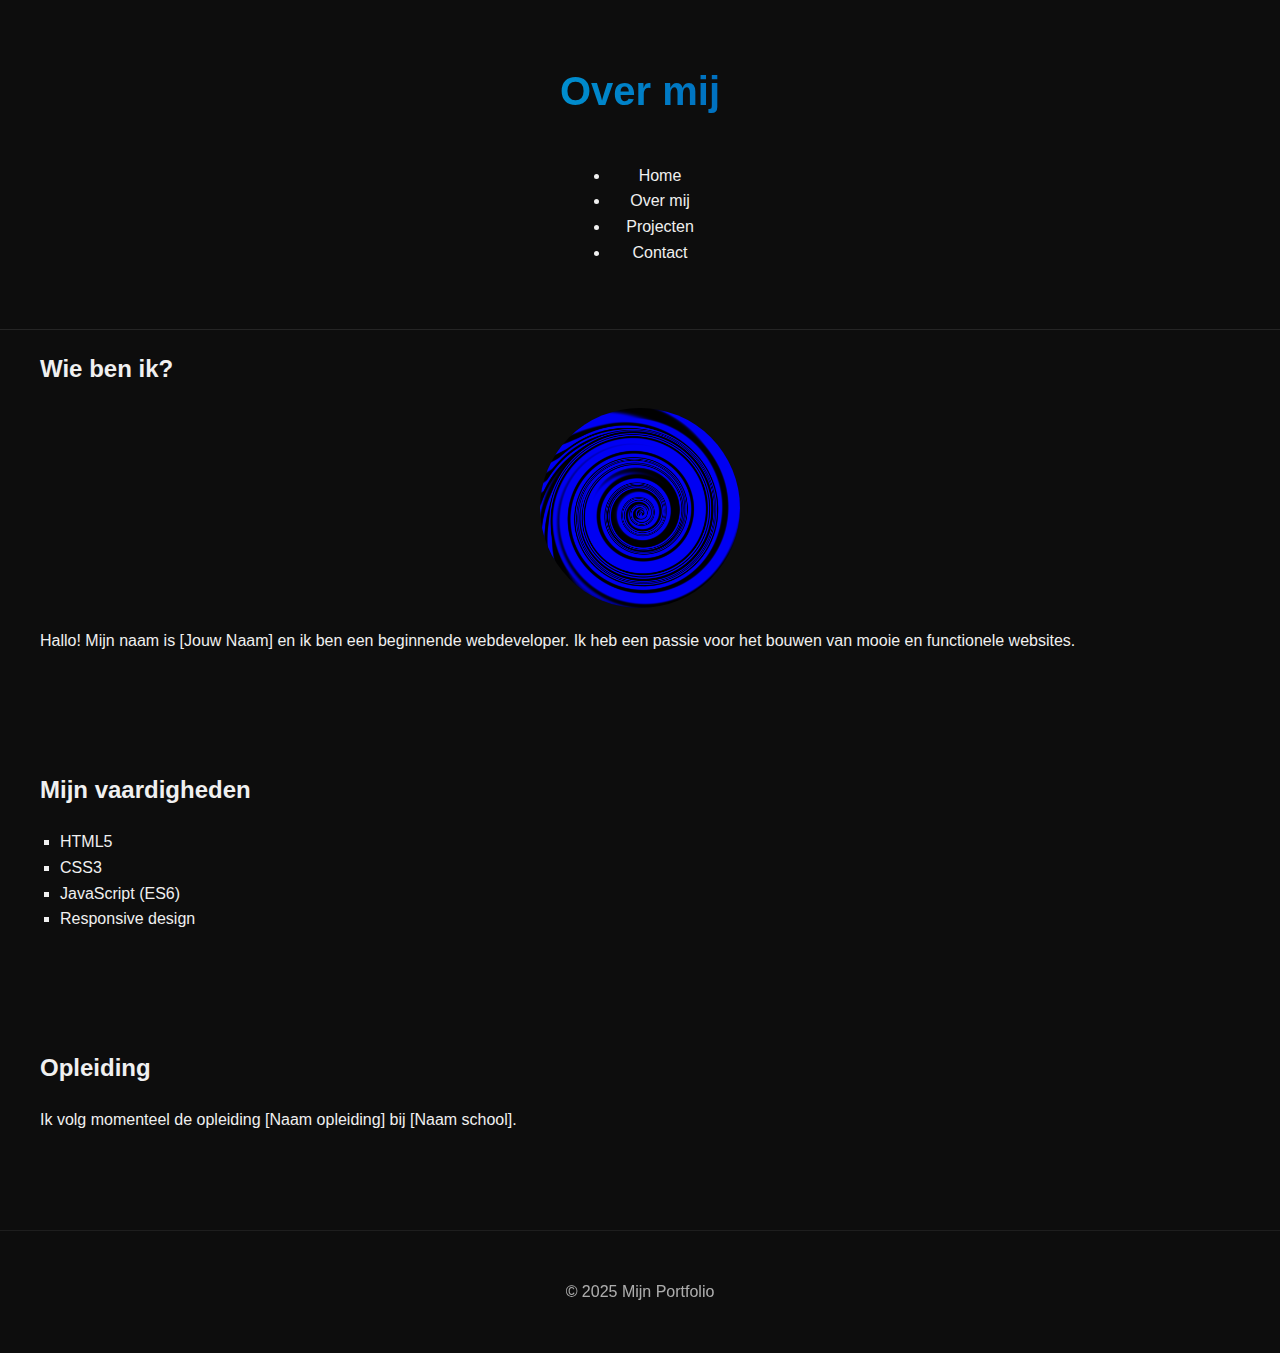
==== about-me.html @ 3716c0ba "push" ====
<!DOCTYPE html>
<html lang="nl">
<head>
    <meta charset="UTF-8">
    <meta name="viewport" content="width=device-width, initial-scale=1.0">
    <title>Over mij</title>
    <link rel="stylesheet" href="css/style.css">
</head>
<body>
    <header>
        <h1>Over mij</h1>
        <nav>
            <ul>
                <li><a href="index.html">Home</a></li>
                <li><a href="about-me.html">Over mij</a></li>
                <li><a href="projects.html">Projecten</a></li>
                <li><a href="contact.html">Contact</a></li>
            </ul>
        </nav>
    </header>

    <main class="grid-container">
        <section class="about-me">
            <h2>Wie ben ik?</h2>
            <img src="img/img/profile.jpg" alt="Profielfoto">
            <p>Hallo! Mijn naam is [Jouw Naam] en ik ben een beginnende webdeveloper. Ik heb een passie voor het bouwen van mooie en functionele websites.</p>
        </section>

        <section class="skills">
            <h2>Mijn vaardigheden</h2>
            <ul>
                <li>HTML5</li>
                <li>CSS3</li>
                <li>JavaScript (ES6)</li>
                <li>Responsive design</li>
            </ul>
        </section>

        <section class="education">
            <h2>Opleiding</h2>
            <p>Ik volg momenteel de opleiding [Naam opleiding] bij [Naam school].</p>
        </section>
    </main>

    <footer>
        <p>&copy; 2025
             Mijn Portfolio</p>
    </footer>

    <script src="js/script.js"></script>
</body>
</html>
---- css/style.css ----
:root {
  --primary: #00f0ff; 
  --secondary: #000e8f;
  --dark: #0d0d0d;   
  --darker: #070707;   
  --light: #f0f0f0;    
  --card: #1a1a1a;     
}

body {
  font-family: 'Inter', sans-serif;
  background: var(--dark);
  color: var(--light);
  line-height: 1.6;
  margin: 0;
  padding: 0;
  font-size: 16px;
}

.grid-container {
  display: grid;
  grid-template-areas:
    "header"
    "content"
    "footer";
  min-height: 100vh;
  max-width: 1200px;
  margin: 0 auto;
}



header {
  padding: 32px;
  text-align: center;
  border-bottom: 1px solid rgba(255,255,255,0.1);
}

header h1 {
  font-size: 40px;
  margin-bottom: 8px;
  background: linear-gradient(90deg, var(--primary), var(--secondary));
  -webkit-background-clip: text;
  background-clip: text;
  color: transparent;
}

nav {
  display: flex;
  justify-content: center;
  gap: 32px;
  padding: 16px;
}

nav a {
  color: var(--light);
  text-decoration: none;
  font-weight: 500;
  padding: 8px 16px;
  border-radius: 4px;
  transition: all 300ms;
}

nav a:hover {
  color: var(--primary);
  background: rgba(0, 240, 255, 0.1);
}

.project-section {
  padding: 32px;
}

.project-grid {
  display: grid;
  grid-template-columns: repeat(auto-fit, minmax(300px, 1fr));
  gap: 32px;
  margin-top: 32px;
}

.project-card {
  background: var(--card);
  border-radius: 8px;
  padding: 24px;
  border-left: 3px solid var(--primary);
  transition: transform 300ms;
}


.tech-tags {
  display: flex;
  gap: 8px;
  margin-top: 16px;
  flex-wrap: wrap;
}

.tech-tag {
  background: rgba(0, 240, 255, 0.1);
  color: var(--primary);
  padding: 5px 13px;
  border-radius: 20px;
  font-size: 13px;
}

.contact-form {
  max-width: 500px;
  margin: 0 auto;
}

.form-group {
  margin-bottom: 16px;
}

input, textarea {
  width: 100%;
  padding: 13px;
  background: var(--darker);
  border: 1px solid var(--card);
  color: var(--light);
  border-radius: 4px;
}

button {
  background: var(--primary);
  color: var(--dark);
  border: none;
  padding: 13px 24px;
  border-radius: 4px;
  cursor: pointer;
  font-weight: 600;
}

button:hover {
  background: var(--secondary);
}


footer {
  text-align: center;
  padding: 32px;
  border-top: 1px solid rgba(255,255,255,0.1);
  color: var(--light);
  opacity: 0.7;
}


@media (max-width: 768px) {
  nav {
    flex-direction: column;
    gap: 8px;
    align-items: center;
  }
  
  .project-grid {
    grid-template-columns: 1fr;
  }
  
  header h1 {
    font-size: 32px;
  }
}


.about-me img {
  max-width: 200px;
  border-radius: 50%;
  display: block;
  margin: 0 auto 20px;
}

.skills ul {
  list-style-type: square;
  padding-left: 20px;
}

.contact-form {
  grid-column: span 2;
}

.form-group {
  margin-bottom: 15px;
}

.form-group label {
  display: block;
  margin-bottom: 5px;
}

.form-group input,
.form-group textarea {
  width: 100%;
  padding: 8px;
  box-sizing: border-box;
}

button[type="submit"] {
  background: var(--primary);
  color: var(--dark);
  padding: 10px 20px;
  border: none;
  cursor: pointer;
}

@media (max-width: 768px) {
  .contact-form {
    grid-column: span 1;
  }
  
  .about-me, .skills, .education {
    grid-column: span 1;
  }
}
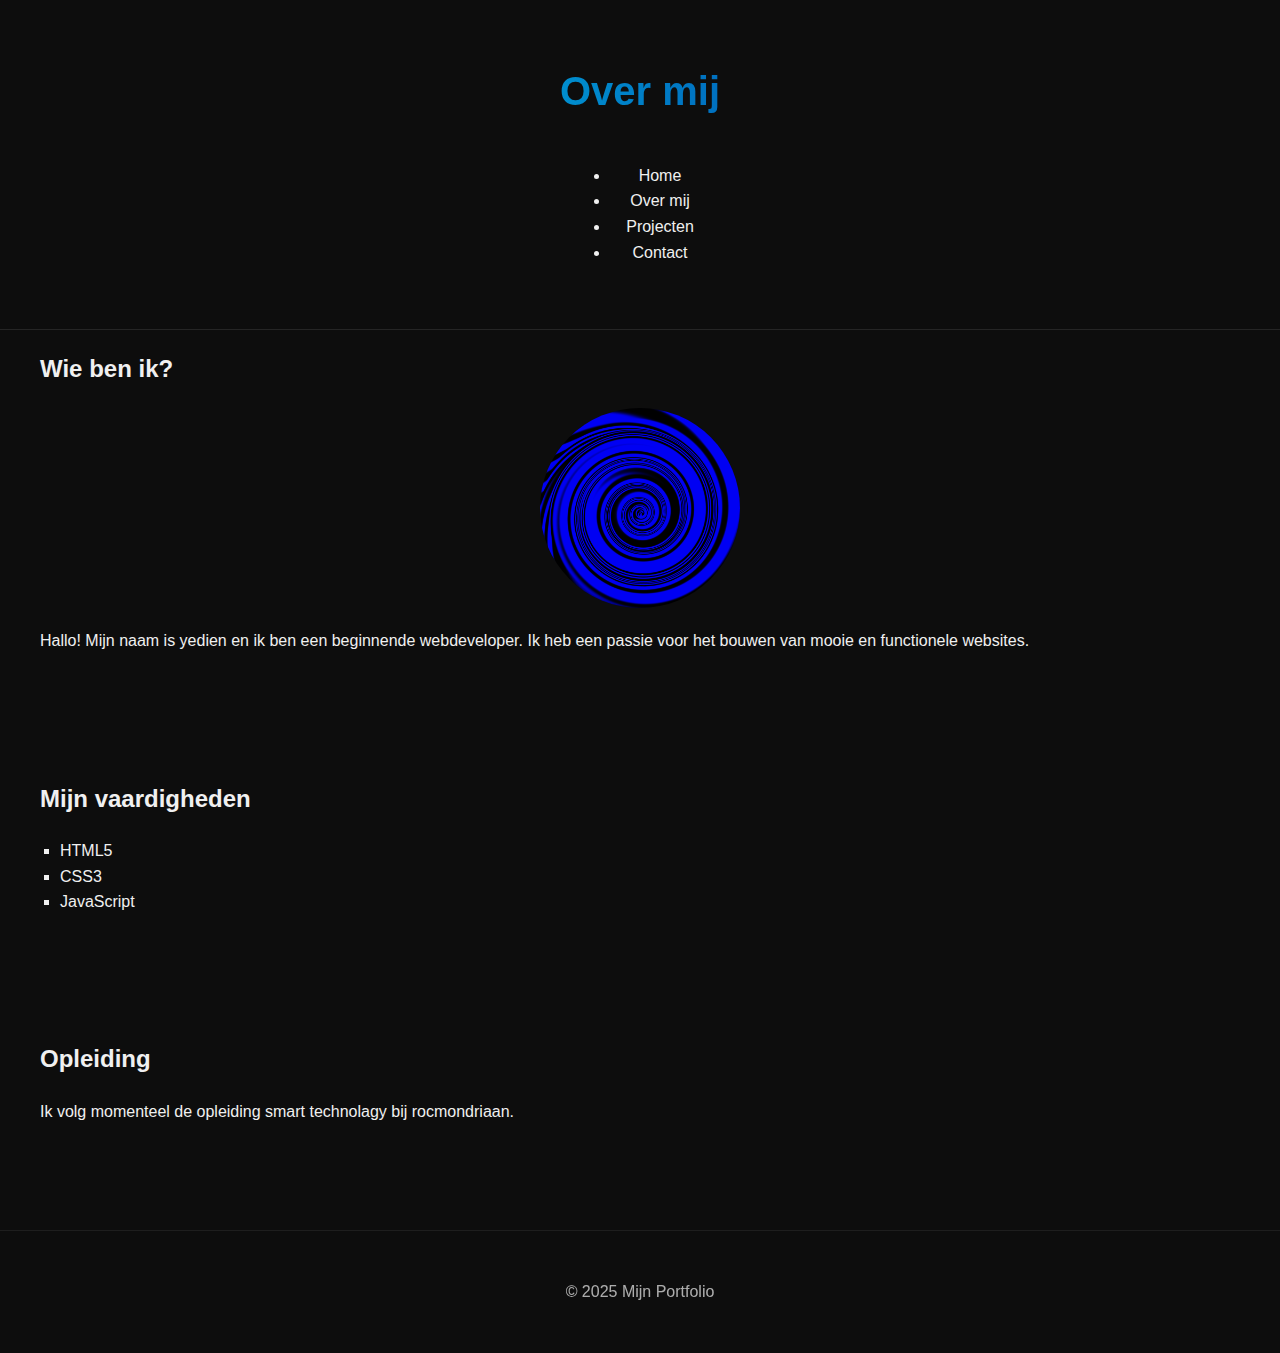
==== commit a9aaece7: "push" ====
--- a/about-me.html
+++ b/about-me.html
@@ -23,7 +23,7 @@
         <section class="about-me">
             <h2>Wie ben ik?</h2>
             <img src="img/img/profile.jpg" alt="Profielfoto">
-            <p>Hallo! Mijn naam is [Jouw Naam] en ik ben een beginnende webdeveloper. Ik heb een passie voor het bouwen van mooie en functionele websites.</p>
+            <p>Hallo! Mijn naam is yedien en ik ben een beginnende webdeveloper. Ik heb een passie voor het bouwen van mooie en functionele websites.</p>
         </section>
 
         <section class="skills">
@@ -31,14 +31,13 @@
             <ul>
                 <li>HTML5</li>
                 <li>CSS3</li>
-                <li>JavaScript (ES6)</li>
-                <li>Responsive design</li>
+                <li>JavaScript </li>
             </ul>
         </section>
 
         <section class="education">
             <h2>Opleiding</h2>
-            <p>Ik volg momenteel de opleiding [Naam opleiding] bij [Naam school].</p>
+            <p>Ik volg momenteel de opleiding smart technolagy bij rocmondriaan.</p>
         </section>
     </main>
 
